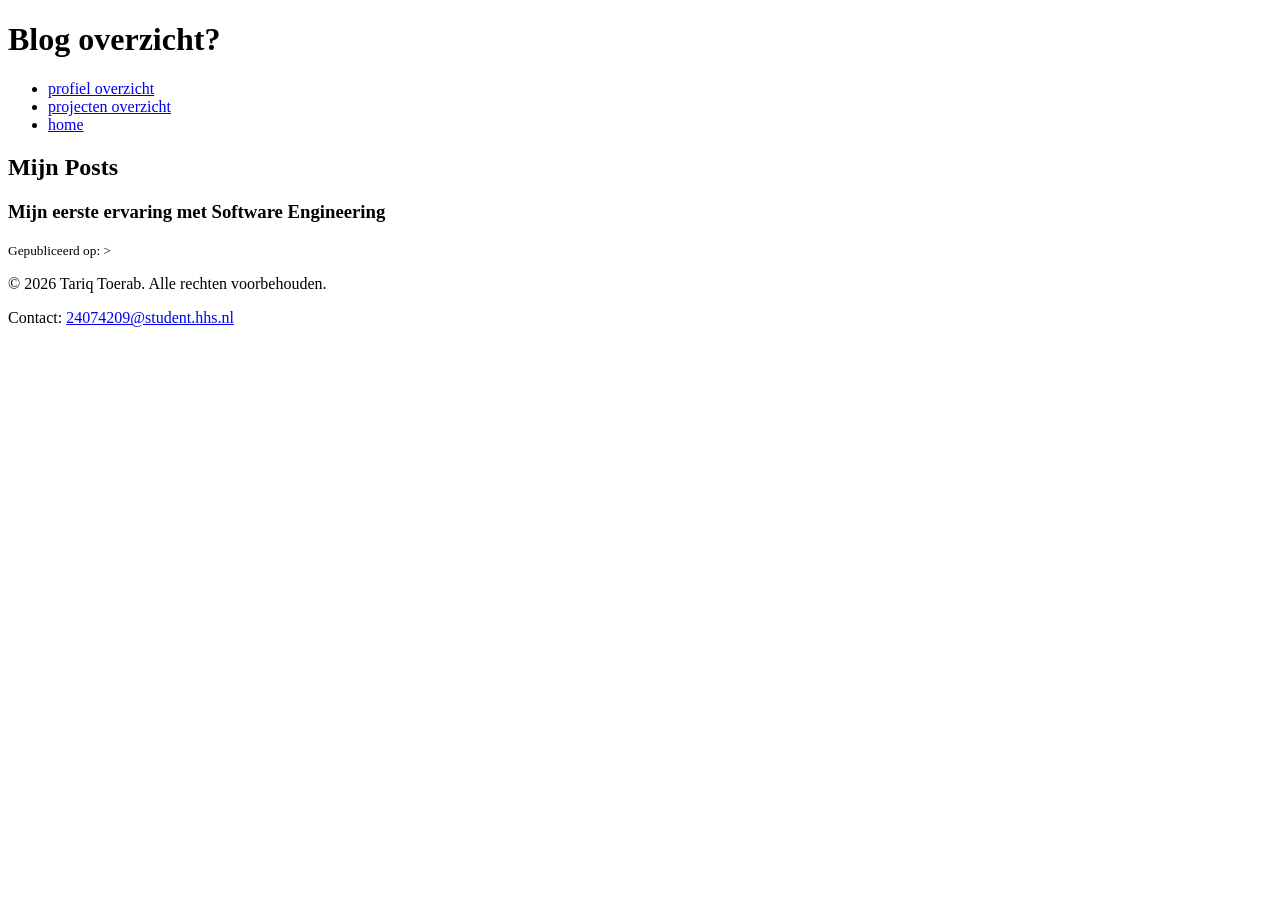
==== PortfolioSite2/files/blog_overzicht_page.html @ 28ced6a0 "updated" ====
<!DOCTYPE html>
<html lang="nl">
<head>
    <meta charset="UTF-8">
    <meta name="viewport" content="width=device-width, initial-scale=1.0">
    <title>blog</title>
    <link href="../css/style.css" rel="stylesheet">
</head>

<body>
<header>
    <h1>Blog overzicht?</h1>
    <nav>
        <ul class="menu">
            <li><a href="profiel_overzicht_page.html" class="link_styling">profiel overzicht</a></li>
            <li><a href="projecten_overzicht_page.html" class="link_styling">projecten overzicht</a></li>
            <li><a href="index.html" class="link_styling_home">home</a></li>
        </ul>
    </nav>
</header>

<main>
    <h2>Mijn Posts</h2>
    <section>
        <article>
            <h3>Mijn eerste ervaring met Software Engineering</h3>
            <p><small>Gepubliceerd op: <time datetime="9-9-2026"></time>></small></p>
        </article>
    </section>
</main>

<footer>
    <p>&copy; 2026 Tariq Toerab. Alle rechten voorbehouden.</p>
    <p>Contact: <a href="mailto:24074209@student.hhs.nl">24074209@student.hhs.nl</a></p>
</footer>
</body>
</html>
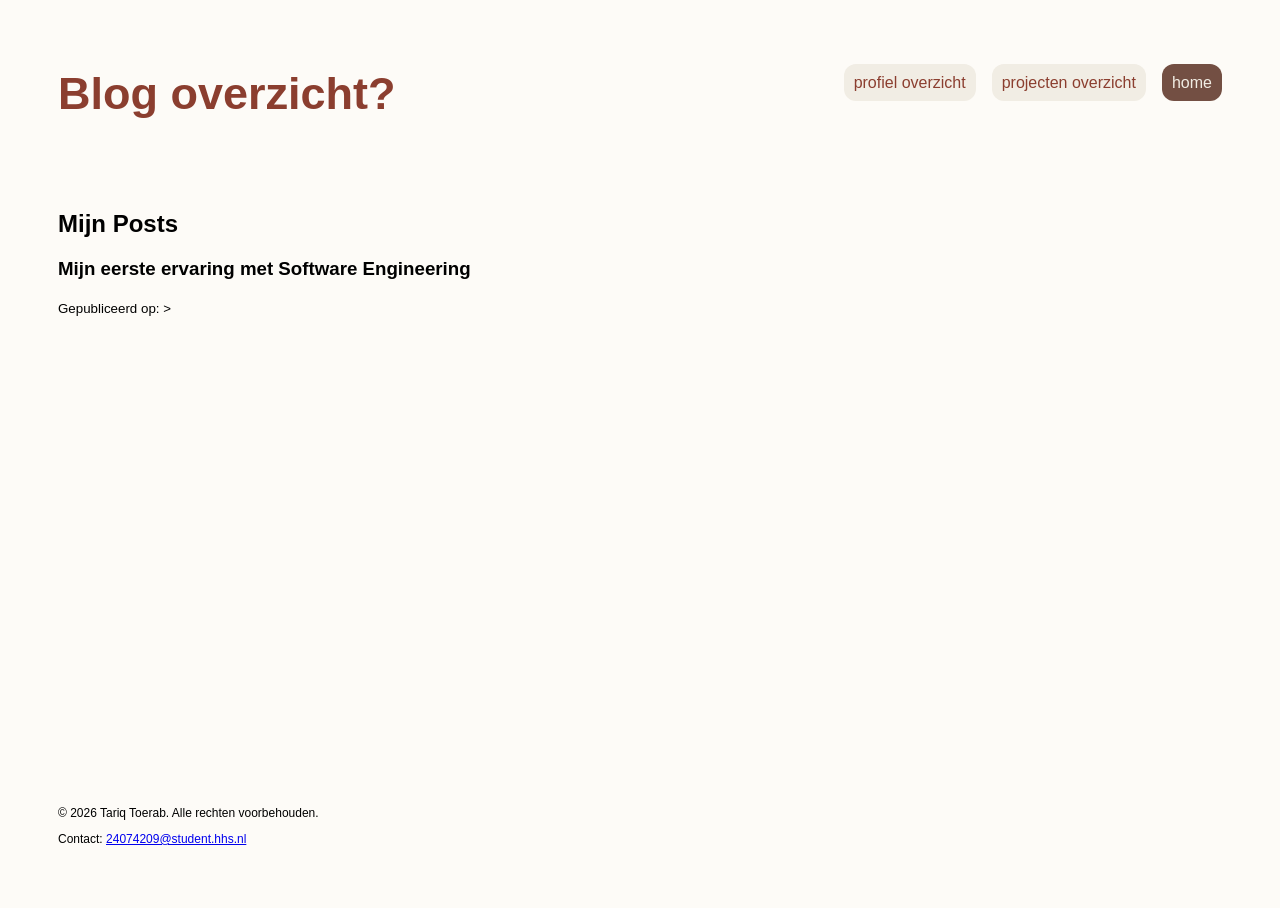
==== commit 3eacf41a: "updated" ====
--- a/PortfolioSite2/files/blog_overzicht_page.html
+++ b/PortfolioSite2/files/blog_overzicht_page.html
@@ -4,7 +4,7 @@
     <meta charset="UTF-8">
     <meta name="viewport" content="width=device-width, initial-scale=1.0">
     <title>blog</title>
-    <link href="../css/style.css" rel="stylesheet">
+    <link href="style.css" rel="stylesheet">
 </head>
 
 <body>
--- a/PortfolioSite2/files/style.css
+++ b/PortfolioSite2/files/style.css
@@ -0,0 +1,117 @@
+html {
+    height: 100%;
+}
+
+body {
+    background-color: #FDFBF7;
+    font-family: sans-serif;
+    padding: 50px;
+
+    display: grid;
+    min-height: 100vh;
+    box-sizing: border-box;
+    
+    grid-template-rows: auto 1fr auto;
+}
+
+h1 {
+    color: #8B3E2F;
+    margin-top: 10px;
+    font-size: 45px;
+}
+
+header {
+    margin-bottom: 40px;
+    display: flex;
+    justify-content: space-between;
+}
+
+section {
+    margin-bottom: 40px;
+}
+
+article{
+    margin-bottom: 40px;
+}
+
+footer {
+    font-size: 12px;
+}
+
+.box {
+    border-radius: 12px;
+    padding: 20px;
+    background-color: #F1EDE4;
+    box-shadow: 10px 10px 10px 1px #D5C9B3;
+}
+
+.profiel_page_box {
+    width: 300px;          
+    height: 250px;
+    background-color: #F1EDE4;
+    box-shadow: 10px 10px 10px #D5C9B3;
+    box-sizing: border-box;
+    border-radius: 12px;
+    padding: 20px;          
+    overflow: auto;
+}
+
+.profiel_page_box_container {
+    display: flex;
+    gap: 60px;          
+    flex-wrap: wrap;   
+}
+
+.menu {
+    list-style: none;
+    display: flex;
+    gap: 16px;
+}
+
+.link_styling{
+    text-decoration: none;
+    border-radius: 12px;
+    padding: 10px;
+    background-color: #F1EDE4;
+    color: #8B3E2F;
+}
+
+.link_styling_home{
+    text-decoration: none;
+    border-radius: 12px;
+    padding: 10px;
+    background-color: #734F43;
+    color: #F1EDE4;
+}
+
+.link_styling:hover{
+    background-color: #E2DACB;
+}
+
+.link_styling_home:hover{
+    background-color: #5A3B31;
+}
+
+@media (max-width: 768px) {
+    h1 {
+        font-size: 32px;
+    }
+    
+    header {
+        flex-direction: column;
+        margin-bottom: 40px;
+    }
+
+    .menu {
+        flex-direction: column;
+        gap: 20px;
+    }
+
+    .link_styling{
+        padding: 5px;
+    }
+    
+    .link_styling_home{
+        padding: 5px;
+    }
+}
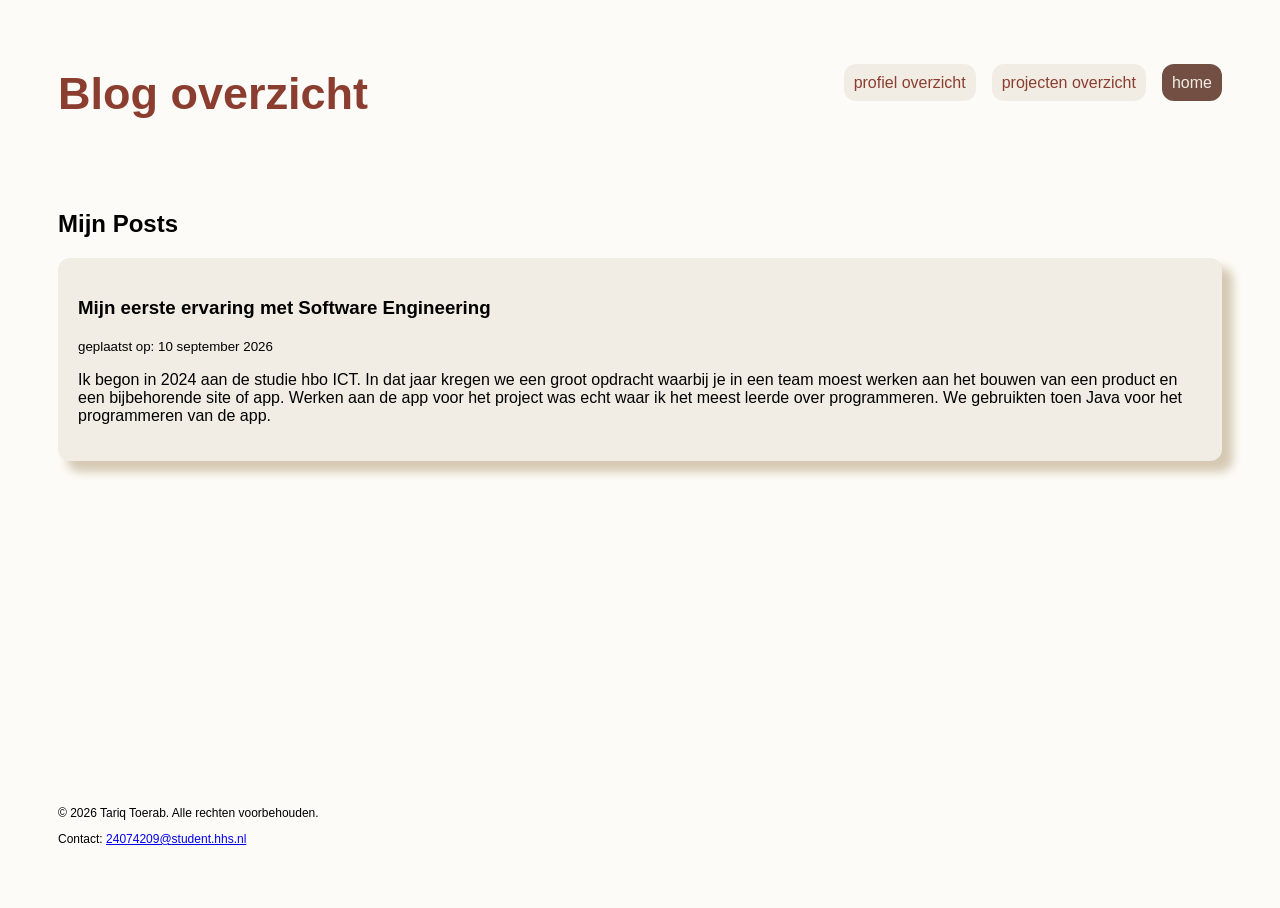
==== commit 60c100d4: "updated" ====
--- a/PortfolioSite2/files/blog_overzicht_page.html
+++ b/PortfolioSite2/files/blog_overzicht_page.html
@@ -9,7 +9,7 @@
 
 <body>
 <header>
-    <h1>Blog overzicht?</h1>
+    <h1>Blog overzicht</h1>
     <nav>
         <ul class="menu">
             <li><a href="profiel_overzicht_page.html" class="link_styling">profiel overzicht</a></li>
@@ -22,9 +22,13 @@
 <main>
     <h2>Mijn Posts</h2>
     <section>
-        <article>
+        <article class="box">
             <h3>Mijn eerste ervaring met Software Engineering</h3>
-            <p><small>Gepubliceerd op: <time datetime="9-9-2026"></time>></small></p>
+            <p><small>geplaatst op: 10 september 2026</small></p>
+            <p>Ik begon in 2024 aan de studie hbo ICT. In dat jaar kregen we een groot opdracht waarbij je in een 
+                team moest werken aan het bouwen van een product en een bijbehorende site of app. Werken aan de 
+                app voor het project was echt waar ik het meest leerde over programmeren. We gebruikten toen Java
+                voor het programmeren van de app.</p>
         </article>
     </section>
 </main>
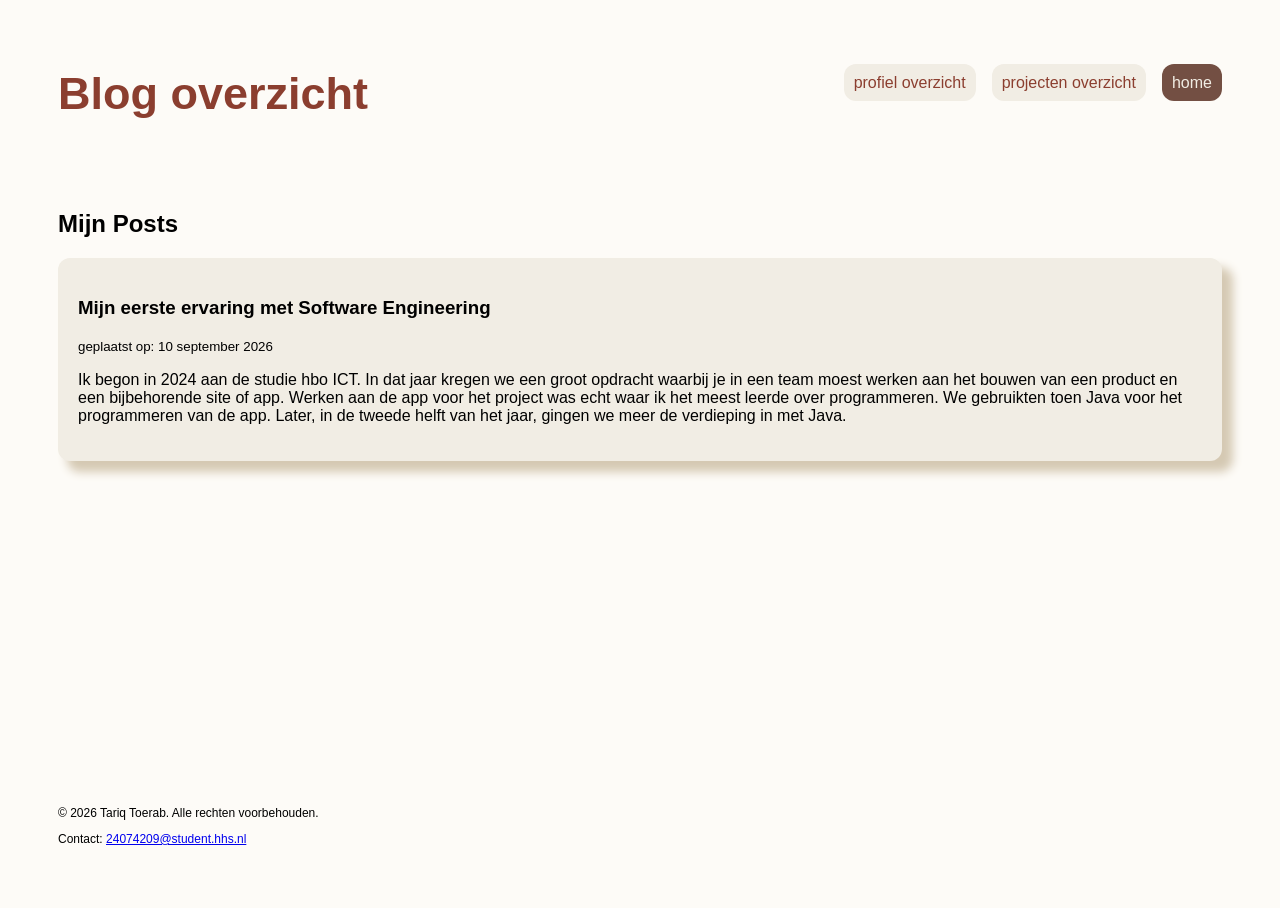
==== commit d007cbff: "updated" ====
--- a/PortfolioSite2/files/blog_overzicht_page.html
+++ b/PortfolioSite2/files/blog_overzicht_page.html
@@ -28,7 +28,8 @@
             <p>Ik begon in 2024 aan de studie hbo ICT. In dat jaar kregen we een groot opdracht waarbij je in een 
                 team moest werken aan het bouwen van een product en een bijbehorende site of app. Werken aan de 
                 app voor het project was echt waar ik het meest leerde over programmeren. We gebruikten toen Java
-                voor het programmeren van de app.</p>
+                voor het programmeren van de app. Later, in de tweede helft van het jaar, gingen we meer de 
+                verdieping in met Java.</p>
         </article>
     </section>
 </main>
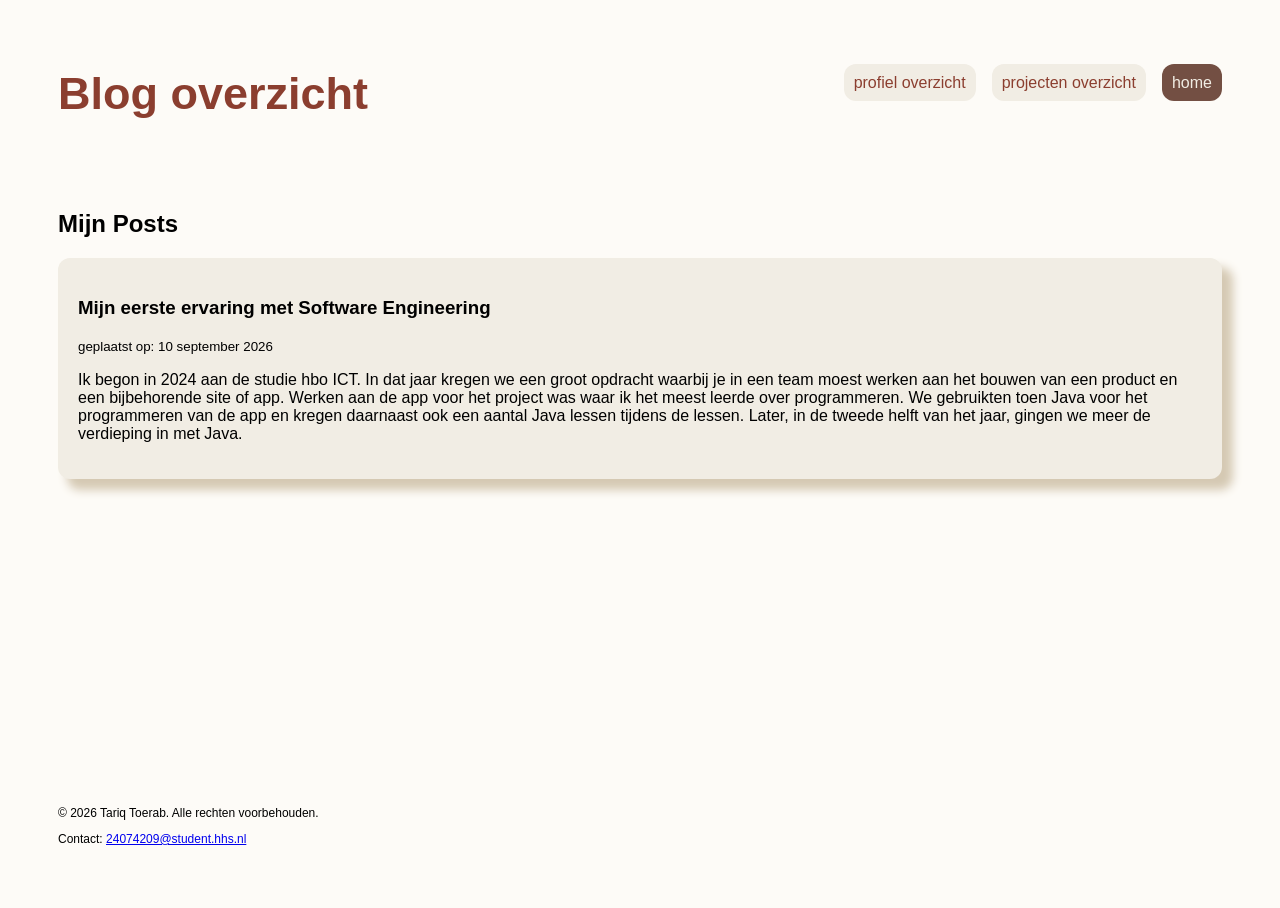
==== commit 3f144861: "updated" ====
--- a/PortfolioSite2/files/blog_overzicht_page.html
+++ b/PortfolioSite2/files/blog_overzicht_page.html
@@ -27,8 +27,9 @@
             <p><small>geplaatst op: 10 september 2026</small></p>
             <p>Ik begon in 2024 aan de studie hbo ICT. In dat jaar kregen we een groot opdracht waarbij je in een 
                 team moest werken aan het bouwen van een product en een bijbehorende site of app. Werken aan de 
-                app voor het project was echt waar ik het meest leerde over programmeren. We gebruikten toen Java
-                voor het programmeren van de app. Later, in de tweede helft van het jaar, gingen we meer de 
+                app voor het project was waar ik het meest leerde over programmeren. We gebruikten toen Java
+                voor het programmeren van de app en kregen daarnaast ook een aantal Java lessen tijdens de lessen. 
+                Later, in de tweede helft van het jaar, gingen we meer de 
                 verdieping in met Java.</p>
         </article>
     </section>
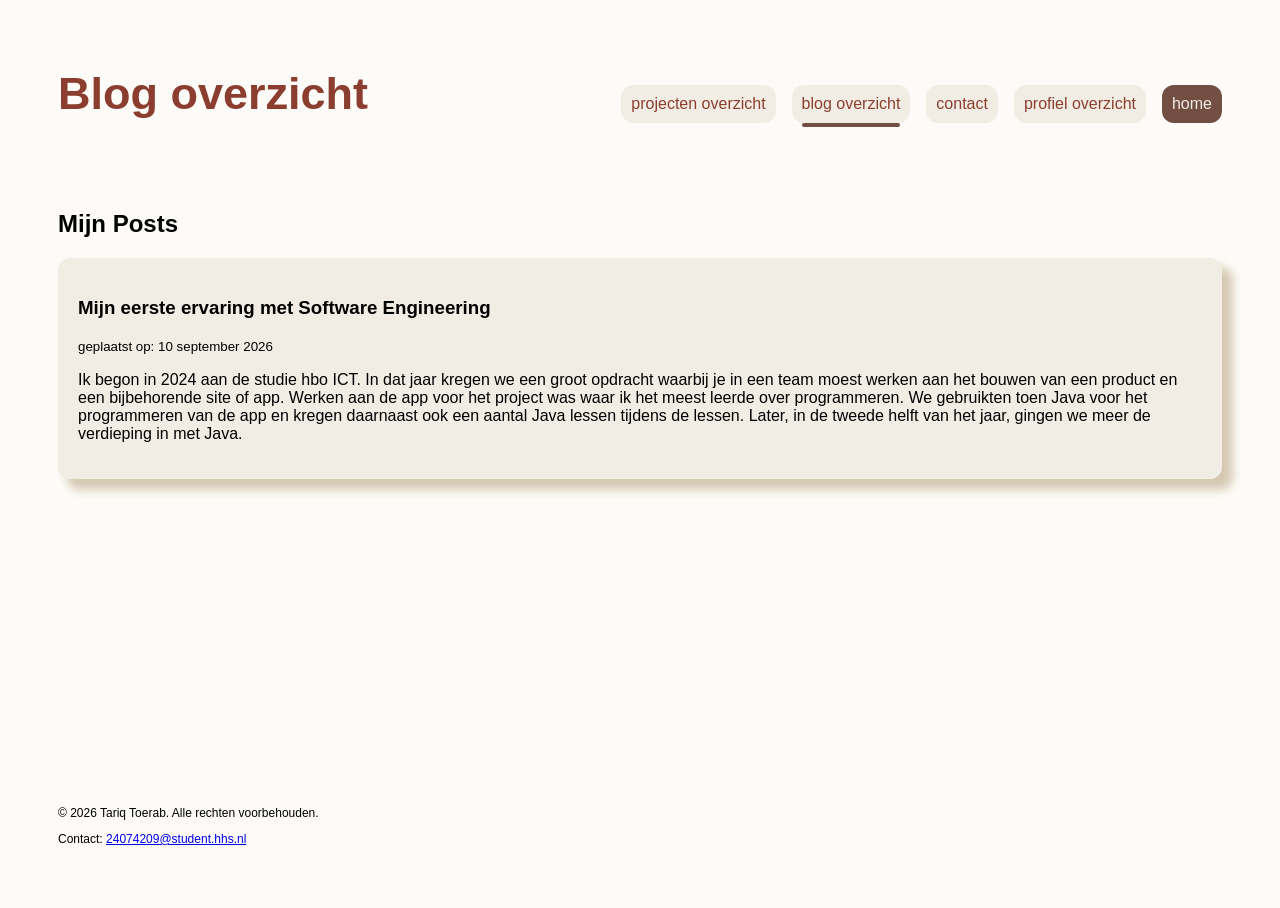
==== commit 4ccec4d8: "updated" ====
--- a/PortfolioSite2/files/blog_overzicht_page.html
+++ b/PortfolioSite2/files/blog_overzicht_page.html
@@ -12,16 +12,18 @@
     <h1>Blog overzicht</h1>
     <nav>
         <ul class="menu">
+            <li><a href="projecten_overzicht_page.html" class="link_styling">projecten overzicht</a></li>
+            <li><a href="blog_overzicht_page.html" class="link_styling link_styling active">blog overzicht</a></li>
+            <li><a href="contact.html" class="link_styling">contact</a></li>
             <li><a href="profiel_overzicht_page.html" class="link_styling">profiel overzicht</a></li>
-            <li><a href="projecten_overzicht_page.html" class="link_styling">projecten overzicht</a></li>
             <li><a href="index.html" class="link_styling_home">home</a></li>
         </ul>
     </nav>
 </header>
 
 <main>
-    <h2>Mijn Posts</h2>
     <section>
+        <h2>Mijn Posts</h2>
         <article class="box">
             <h3>Mijn eerste ervaring met Software Engineering</h3>
             <p><small>geplaatst op: 10 september 2026</small></p>
--- a/PortfolioSite2/files/style.css
+++ b/PortfolioSite2/files/style.css
@@ -20,10 +20,17 @@
     font-size: 45px;
 }
 
+.h2_styling{
+    font-size: 20px;
+}
+
 header {
     margin-bottom: 40px;
     display: flex;
     justify-content: space-between;
+    align-items: center;
+    flex-wrap: wrap;
+    gap: 20px;
 }
 
 section {
@@ -45,9 +52,17 @@
     box-shadow: 10px 10px 10px 1px #D5C9B3;
 }
 
+.box2 {
+    border-radius: 12px;
+    padding: 20px;
+    background-color: lightslategray;
+    box-shadow: 10px 10px 10px 1px #D5C9B3;
+}
+
 .profiel_page_box {
-    width: 300px;          
-    height: 250px;
+    flex: 1 1 280px;      
+    max-width: 350px;     
+    min-height: 220px;
     background-color: #F1EDE4;
     box-shadow: 10px 10px 10px #D5C9B3;
     box-sizing: border-box;
@@ -74,6 +89,19 @@
     padding: 10px;
     background-color: #F1EDE4;
     color: #8B3E2F;
+    position: relative;
+    display: inline-block;
+}
+
+.link_styling.active::after {
+    content: "";
+    position: absolute;
+    bottom: -4px;        
+    left: 10px;          
+    right: 10px;        
+    height: 4px;         
+    background-color: #734F43; 
+    border-radius: 2px;
 }
 
 .link_styling_home{
@@ -82,6 +110,19 @@
     padding: 10px;
     background-color: #734F43;
     color: #F1EDE4;
+    position: relative;
+    display: inline-block;
+}
+
+.link_styling_home.active::after {
+    content: "";
+    position: absolute;
+    bottom: -4px;
+    left: 10px;
+    right: 10px;
+    height: 4px;
+    background-color: black;
+    border-radius: 2px;
 }
 
 .link_styling:hover{
@@ -90,6 +131,20 @@
 
 .link_styling_home:hover{
     background-color: #5A3B31;
+}
+
+.filter-container{
+    margin-top: 40px;
+    margin-bottom: 20px;
+}
+
+.foutmelding {
+    color: red;
+    font-size: 14px;
+}
+
+form div {
+    margin-bottom: 10px;
 }
 
 @media (max-width: 768px) {
@@ -108,10 +163,25 @@
     }
 
     .link_styling{
-        padding: 5px;
+        padding: 20px;
+        font-size: 20px;
     }
     
     .link_styling_home{
-        padding: 5px;
+        padding: 20px;
+        font-size: 20px;
+    }
+
+    .link_styling.active::after, .link_styling_home.active::after{
+        bottom: 0;
+        top: 0;
+        left: 0;            
+        right: auto;
+        width: 4px;          
+        height: 100%;        
+    }
+    
+    li {
+        margin-bottom: 25px;
     }
 }
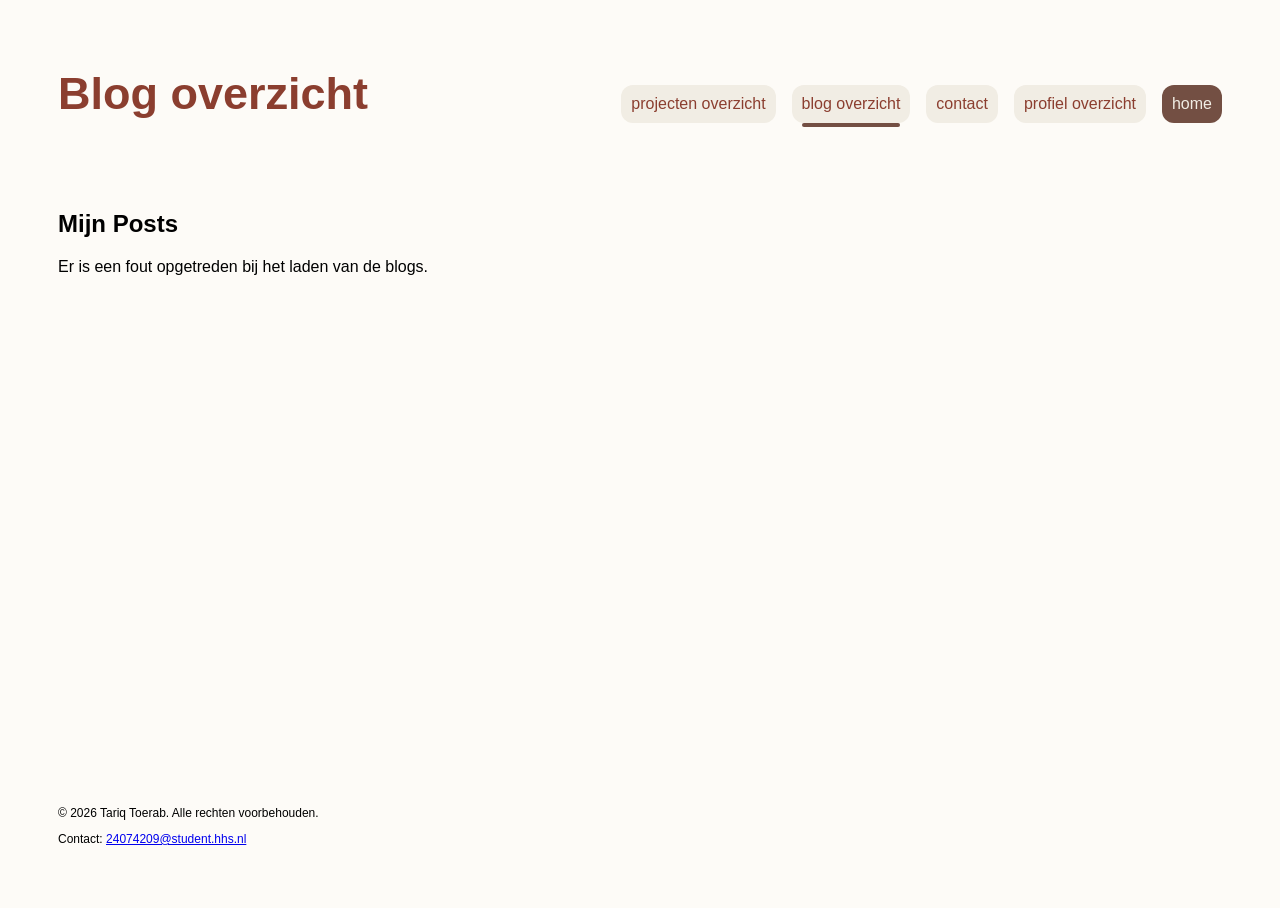
==== commit 00f65f2a: "commit" ====
--- a/PortfolioSite2/files/blog_overzicht_page.html
+++ b/PortfolioSite2/files/blog_overzicht_page.html
@@ -24,16 +24,9 @@
 <main>
     <section>
         <h2>Mijn Posts</h2>
-        <article class="box">
-            <h3>Mijn eerste ervaring met Software Engineering</h3>
-            <p><small>geplaatst op: 10 september 2026</small></p>
-            <p>Ik begon in 2024 aan de studie hbo ICT. In dat jaar kregen we een groot opdracht waarbij je in een 
-                team moest werken aan het bouwen van een product en een bijbehorende site of app. Werken aan de 
-                app voor het project was waar ik het meest leerde over programmeren. We gebruikten toen Java
-                voor het programmeren van de app en kregen daarnaast ook een aantal Java lessen tijdens de lessen. 
-                Later, in de tweede helft van het jaar, gingen we meer de 
-                verdieping in met Java.</p>
-        </article>
+        <div id="blogs-container">
+            <p>Blogs worden geladen...</p>
+        </div>
     </section>
 </main>
 
@@ -41,5 +34,7 @@
     <p>&copy; 2026 Tariq Toerab. Alle rechten voorbehouden.</p>
     <p>Contact: <a href="mailto:24074209@student.hhs.nl">24074209@student.hhs.nl</a></p>
 </footer>
+
+<script src="blogs.js"></script>
 </body>
 </html>
